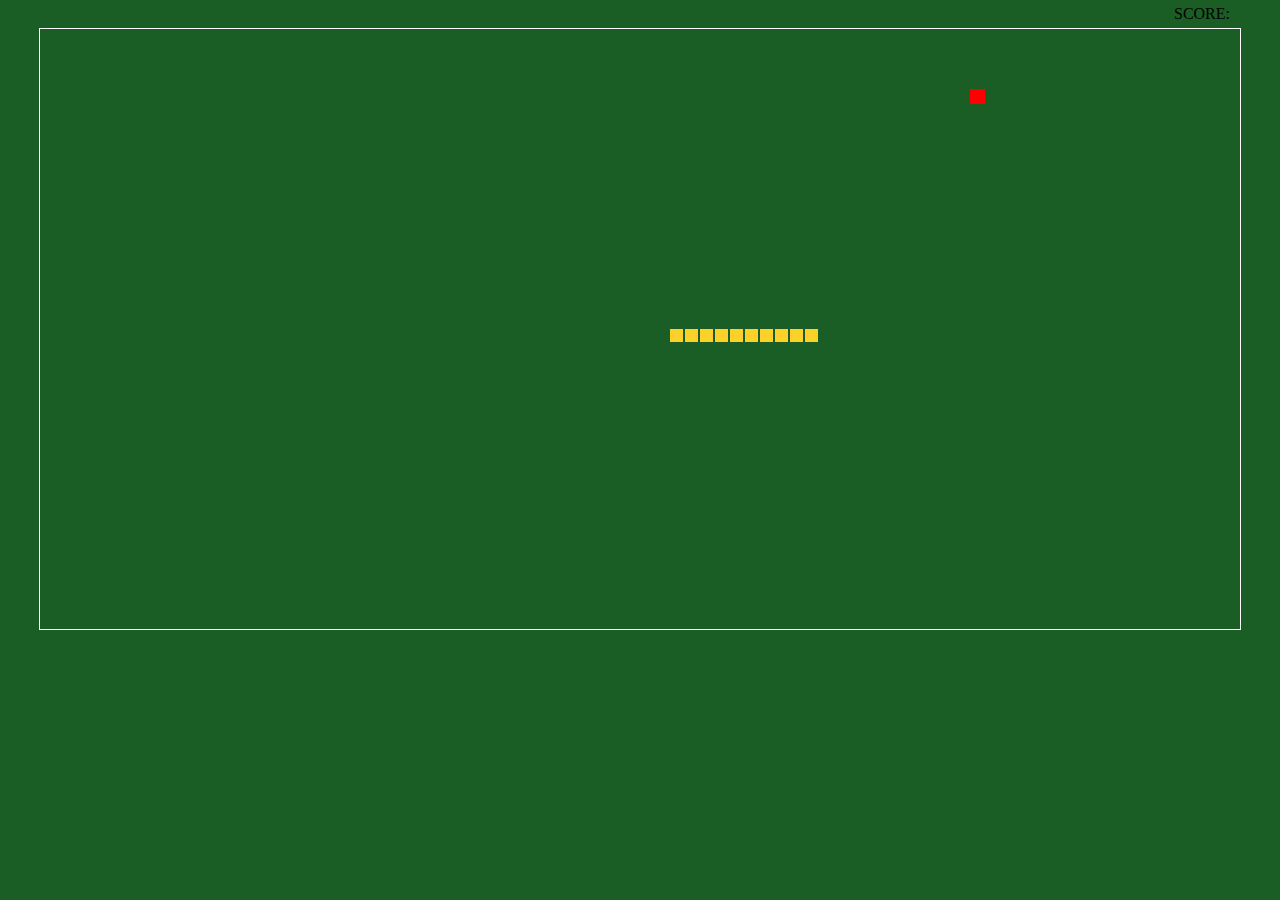
==== jeu.html @ 3791de2c "first commit" ====
<!DOCTYPE html>
    <html lang="en">

    <head>
        <meta charset="UTF-8">
        <meta name="viewport" content="width=device-width, initial-scale=1.0">
        <meta http-equiv="X-UA-Compatible" content="ie=edge">
        <title>Snake Game</title>
        <link rel="stylesheet" href="style.css">
        <script type="module" src="snake.js"></script>

    </head>

    <body>
        <!-- <h1> Snake </h1> -->
        <span id="score">SCORE:</span>
        <div>
            <canvas width="1200" height="600" id="canvas"></canvas>
            <script type="module" src="snake.js"> </script>
        </div>
    </body>

    </html>
---- style.css ----
/* h1 {
    text-align: center
} */

span {
  float: right;
  position: absolute;
  top: 5px;
  right: 50px;
}

* {
  background: rgb(26, 94, 37);
}

div {
  background: rgb(26, 94, 37);
  display: flex;
  align-items: center;
  justify-content: center;
}

canvas {
  border: 1px solid white;
  margin-top: 20px;
}
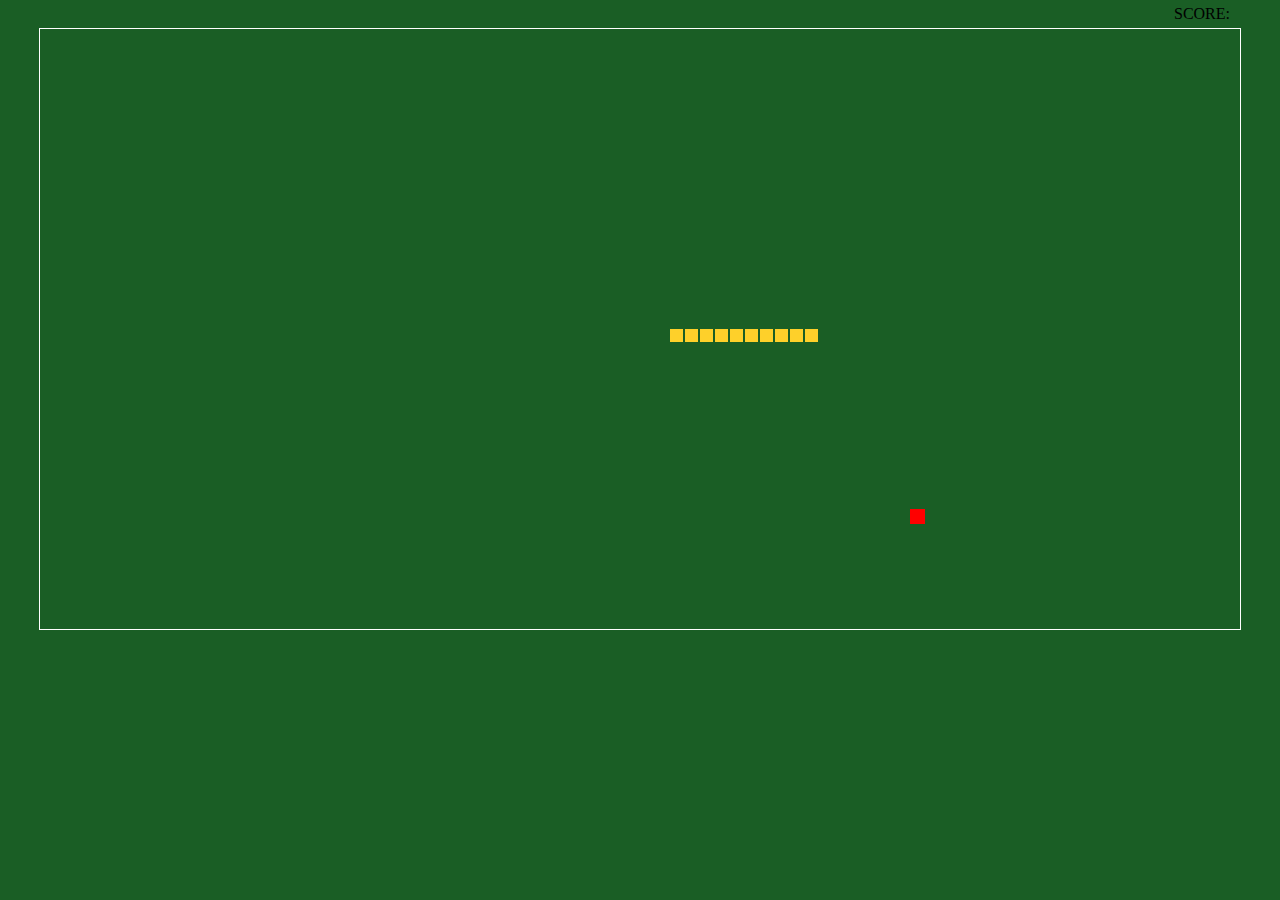
==== commit 3f2f9447: "second commit" ====
--- a/jeu.html
+++ b/jeu.html
@@ -12,12 +12,21 @@
     </head>
 
     <body>
-        <!-- <h1> Snake </h1> -->
         <span id="score">SCORE:</span>
         <div>
             <canvas width="1200" height="600" id="canvas"></canvas>
             <script type="module" src="snake.js"> </script>
+            <div id="restart">
+                <img class='displayed' id="Looser" src="./giphy.gif" alt="Looser">
+                <div id="buttons">
+                    <input class="text-focus-in3" type="button" value="Restart"
+                        onclick="document.location.href='jeu.html';">
+                    <input class="text-focus-in3" type="button" value="Nope"
+                        onclick="document.location.href='index.html';">
+                </div>
+            </div>
         </div>
+
     </body>
 
     </html>--- a/style.css
+++ b/style.css
@@ -1,7 +1,3 @@
-/* h1 {
-    text-align: center
-} */
-
 span {
   float: right;
   position: absolute;
@@ -24,3 +20,26 @@
   border: 1px solid white;
   margin-top: 20px;
 }
+
+#restart {
+  align-items: center;
+  position: absolute;
+  opacity: 0;
+  display: flex;
+  flex-direction: column;
+}
+
+.text-focus-in3 {
+  padding: 6px 0 6px 0;
+  font: bold 13px Arial;
+  background: #f5f5f5;
+  color: #1A5E20;
+  border-radius: 2px;
+  width: 150px;
+  border: 1px solid #ccc;
+  box-shadow: 1px 1px 3px #999;
+  margin: auto;
+  margin-top: 30px;
+  margin-left: 20px;
+  margin-right: 20px;
+}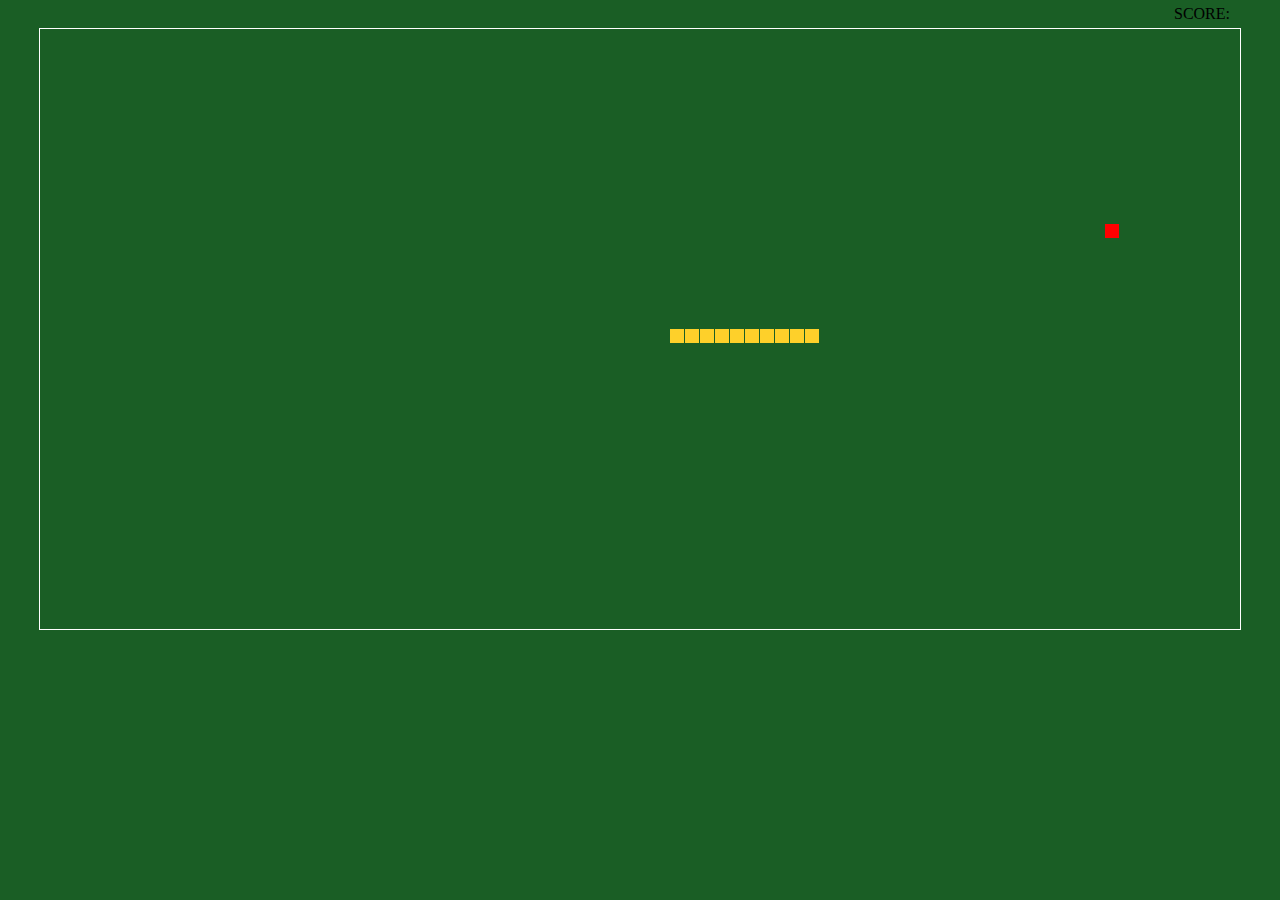
==== commit 6c860c84: "third commit" ====
--- a/jeu.html
+++ b/jeu.html
@@ -6,8 +6,8 @@
         <meta name="viewport" content="width=device-width, initial-scale=1.0">
         <meta http-equiv="X-UA-Compatible" content="ie=edge">
         <title>Snake Game</title>
-        <link rel="stylesheet" href="style.css">
-        <script type="module" src="snake.js"></script>
+        <link rel="stylesheet" href="./style.css">
+        <script type="module" src="./snake.js"></script>
 
     </head>
 
@@ -16,6 +16,11 @@
         <div>
             <canvas width="1200" height="600" id="canvas"></canvas>
             <script type="module" src="snake.js"> </script>
+            <div id="overlay">
+                <div>
+                    <p>Pause</p>
+                </div>
+            </div>
             <div id="restart">
                 <img class='displayed' id="Looser" src="./giphy.gif" alt="Looser">
                 <div id="buttons">
--- a/style.css
+++ b/style.css
@@ -42,4 +42,16 @@
   margin-top: 30px;
   margin-left: 20px;
   margin-right: 20px;
+}
+
+#overlay {
+  visibility: hidden;
+  position: absolute;
+  left: 35%;
+  top: 45%;
+  bottom: 45%;
+  height: 30px;
+  text-align: center;
+  font-size: 60px;
+  letter-spacing: 60px;
 }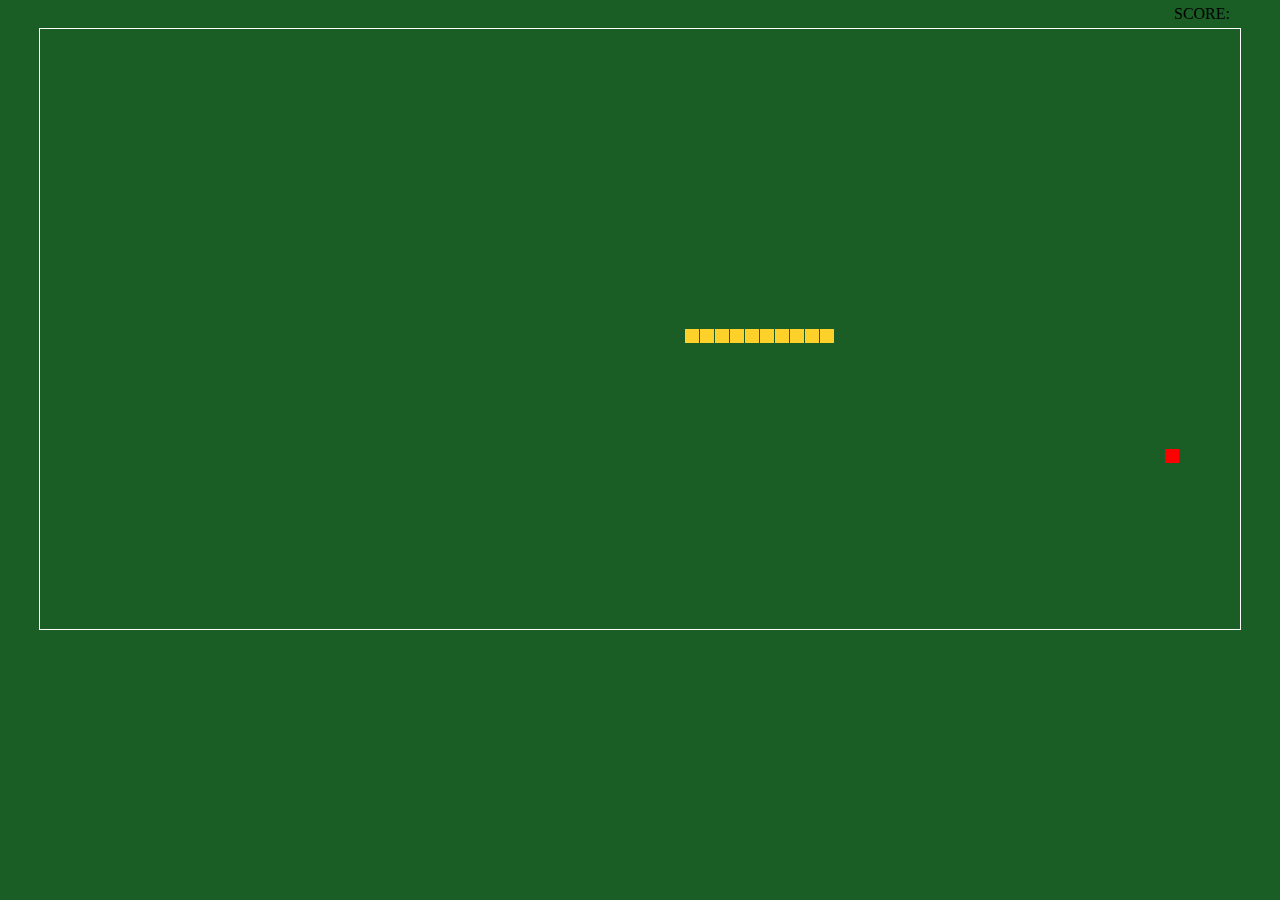
==== commit fb21c97c: "favicon" ====
--- a/jeu.html
+++ b/jeu.html
@@ -8,7 +8,7 @@
         <title>Snake Game</title>
         <link rel="stylesheet" href="./style.css">
         <script type="module" src="./snake.js"></script>
-
+        <link rel="shortcut icon" href="data:image/x-icon;," type="image/x-icon">
     </head>
 
     <body>
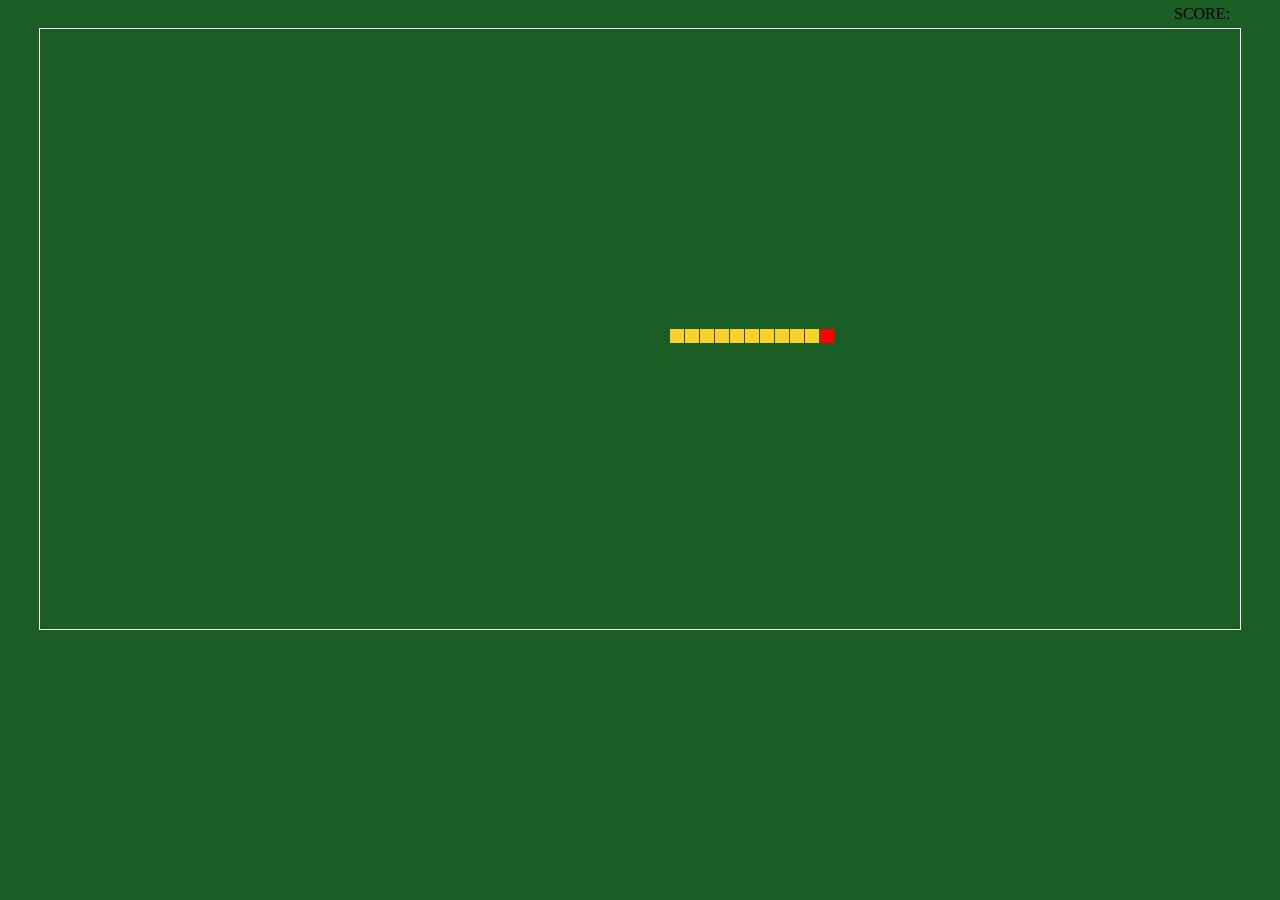
==== commit e9558c17: "index" ====
--- a/jeu.html
+++ b/jeu.html
@@ -5,10 +5,10 @@
         <meta charset="UTF-8">
         <meta name="viewport" content="width=device-width, initial-scale=1.0">
         <meta http-equiv="X-UA-Compatible" content="ie=edge">
+        <link rel="shortcut icon" href="">
         <title>Snake Game</title>
         <link rel="stylesheet" href="./style.css">
         <script type="module" src="./snake.js"></script>
-        <link rel="shortcut icon" href="data:image/x-icon;," type="image/x-icon">
     </head>
 
     <body>
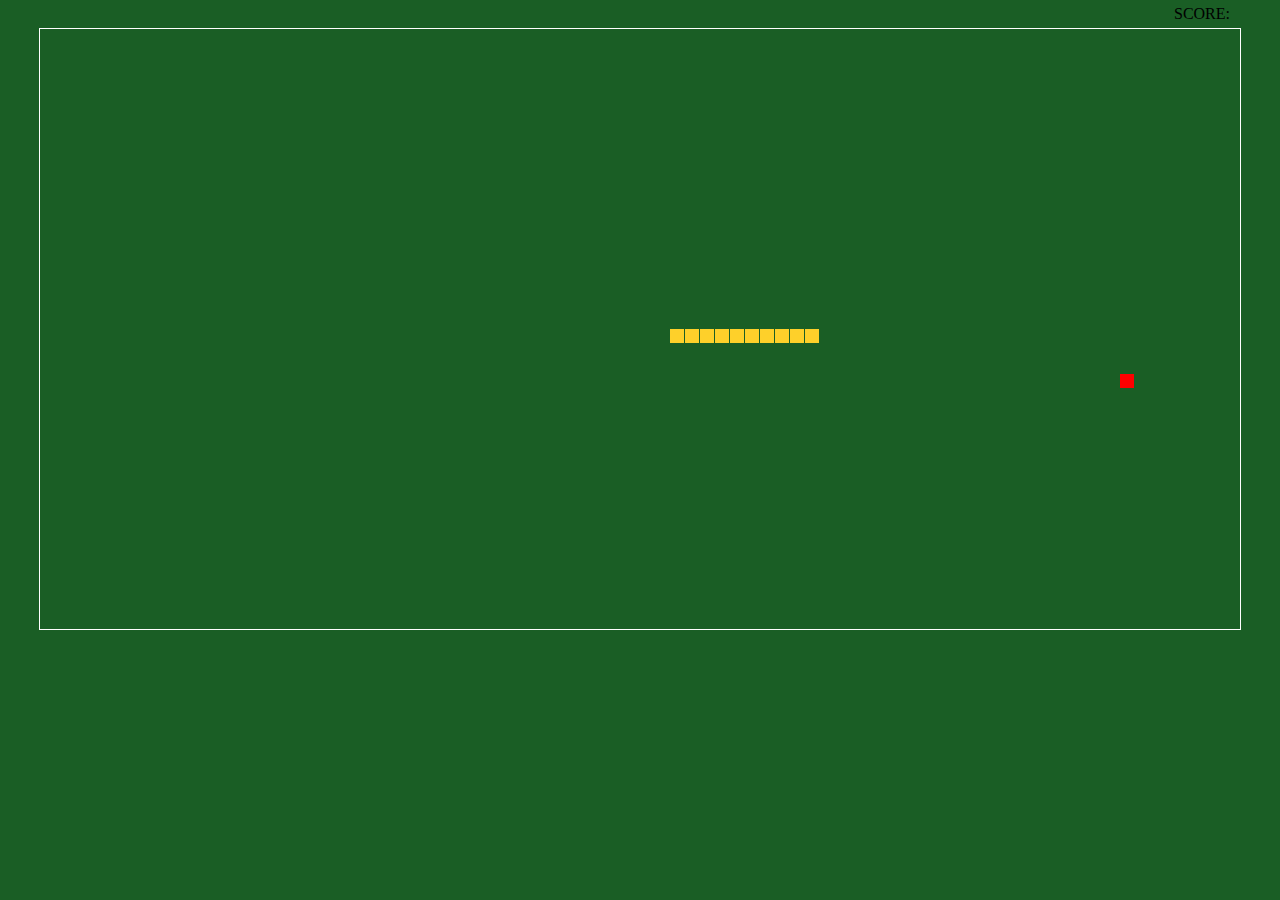
==== commit adece22f: "done" ====
--- a/jeu.html
+++ b/jeu.html
@@ -12,6 +12,7 @@
     </head>
 
     <body>
+        <audio autoplay src="./Facing West.mp3"></audio>
         <span id="score">SCORE:</span>
         <div>
             <canvas width="1200" height="600" id="canvas"></canvas>
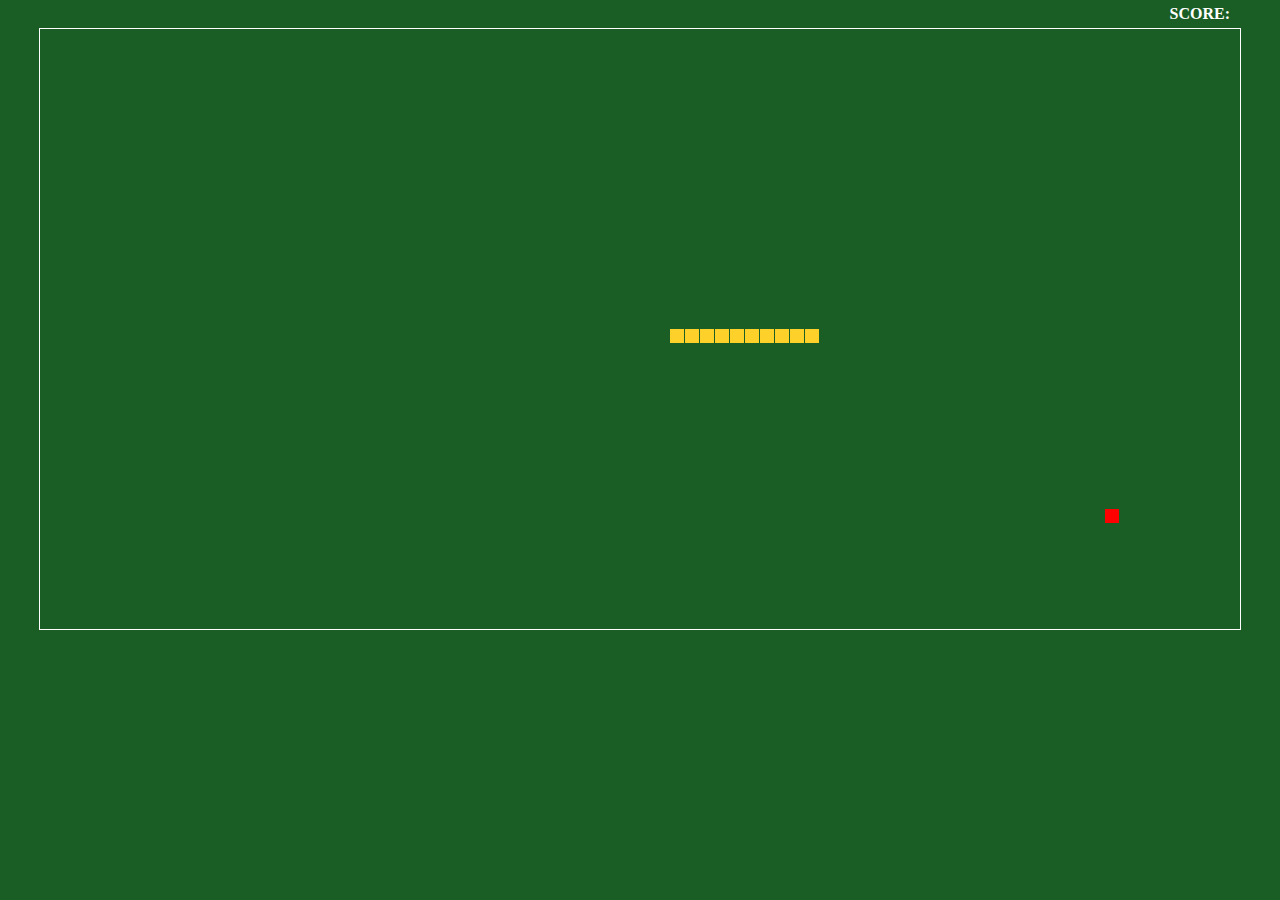
==== commit 9d6aa3b4: "now go to sleep Nicolas" ====
--- a/jeu.html
+++ b/jeu.html
@@ -12,7 +12,7 @@
     </head>
 
     <body>
-        <audio autoplay src="./Facing West.mp3"></audio>
+        <audio autoplay src="./Ascenseur.mp3" loop="true"></audio>
         <span id="score">SCORE:</span>
         <div>
             <canvas width="1200" height="600" id="canvas"></canvas>
--- a/style.css
+++ b/style.css
@@ -1,8 +1,9 @@
 span {
-  float: right;
   position: absolute;
   top: 5px;
   right: 50px;
+  font-weight: bold;
+  color: white
 }
 
 * {
